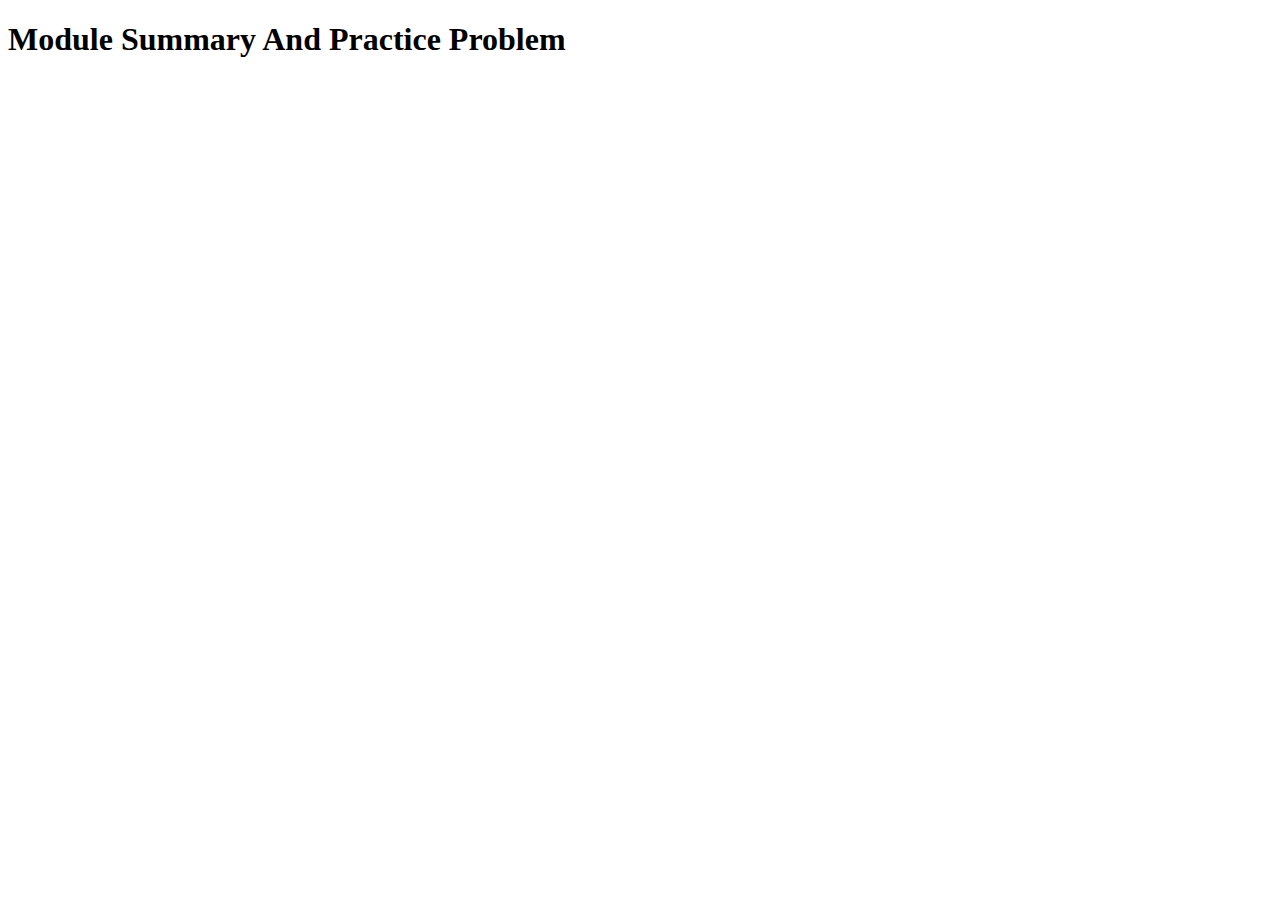
==== 17-10 Module Summary And Practice/index.html @ 5456ecaf "Explored Module Summary And Practice Problem" ====
<!DOCTYPE html>
<html lang="en">
<head>
    <meta charset="UTF-8">
    <meta name="viewport" content="width=device-width, initial-scale=1.0">
    <title>17-10 Module Summary And Practice Problem</title>
</head>
<body>
    <h1>Module Summary And Practice Problem</h1>
</body>
</html>
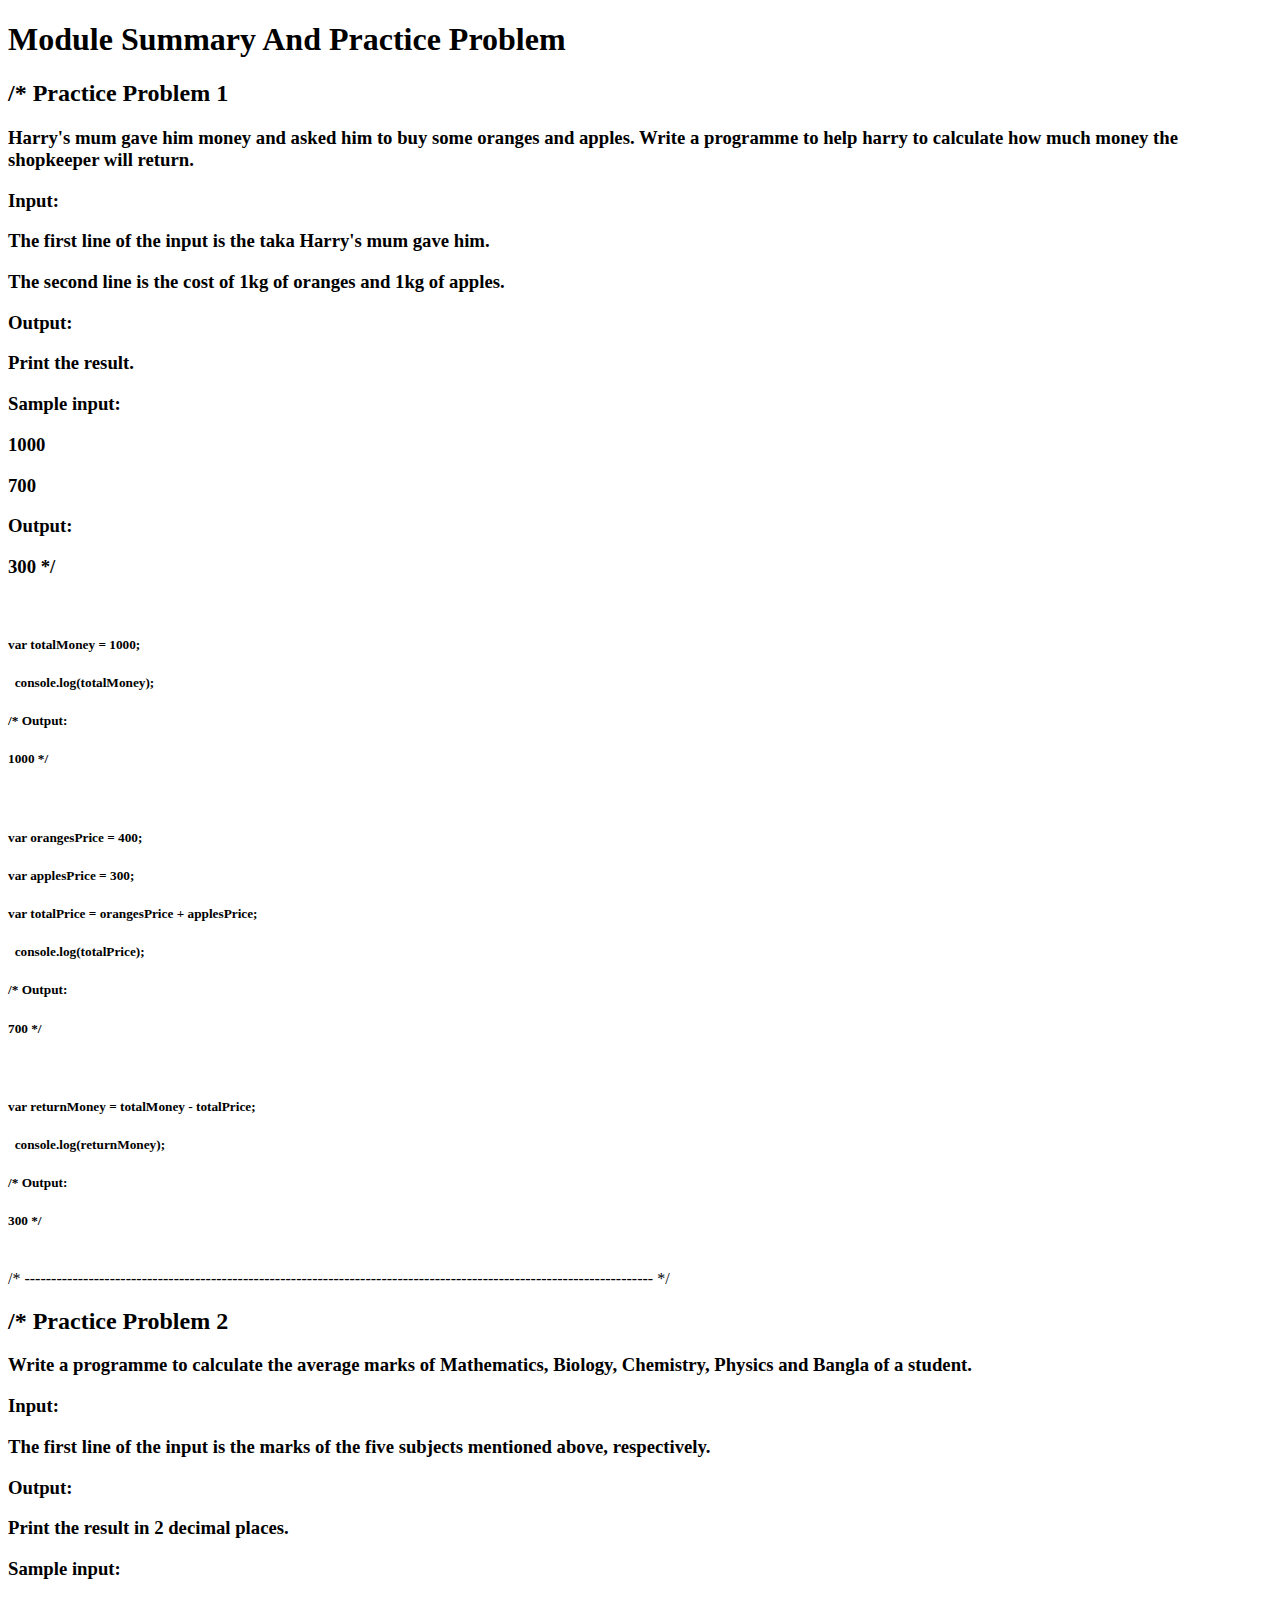
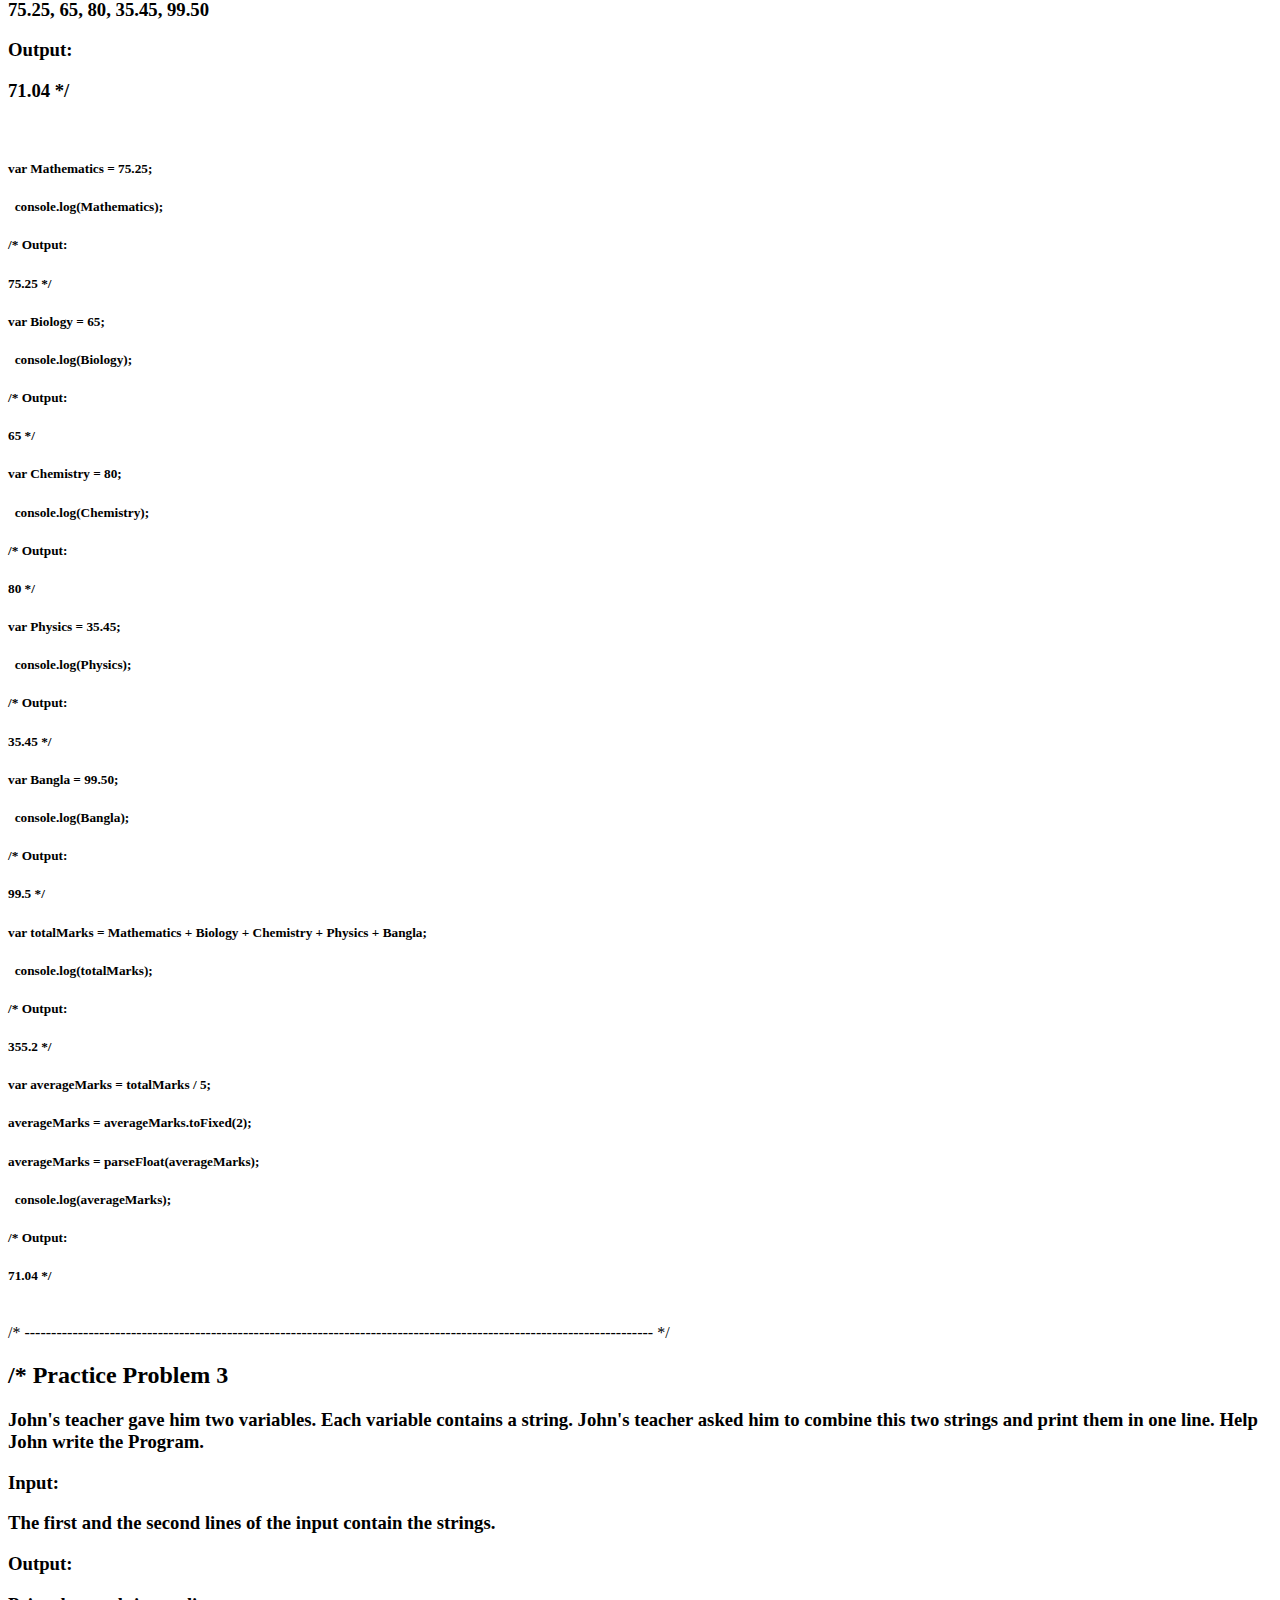
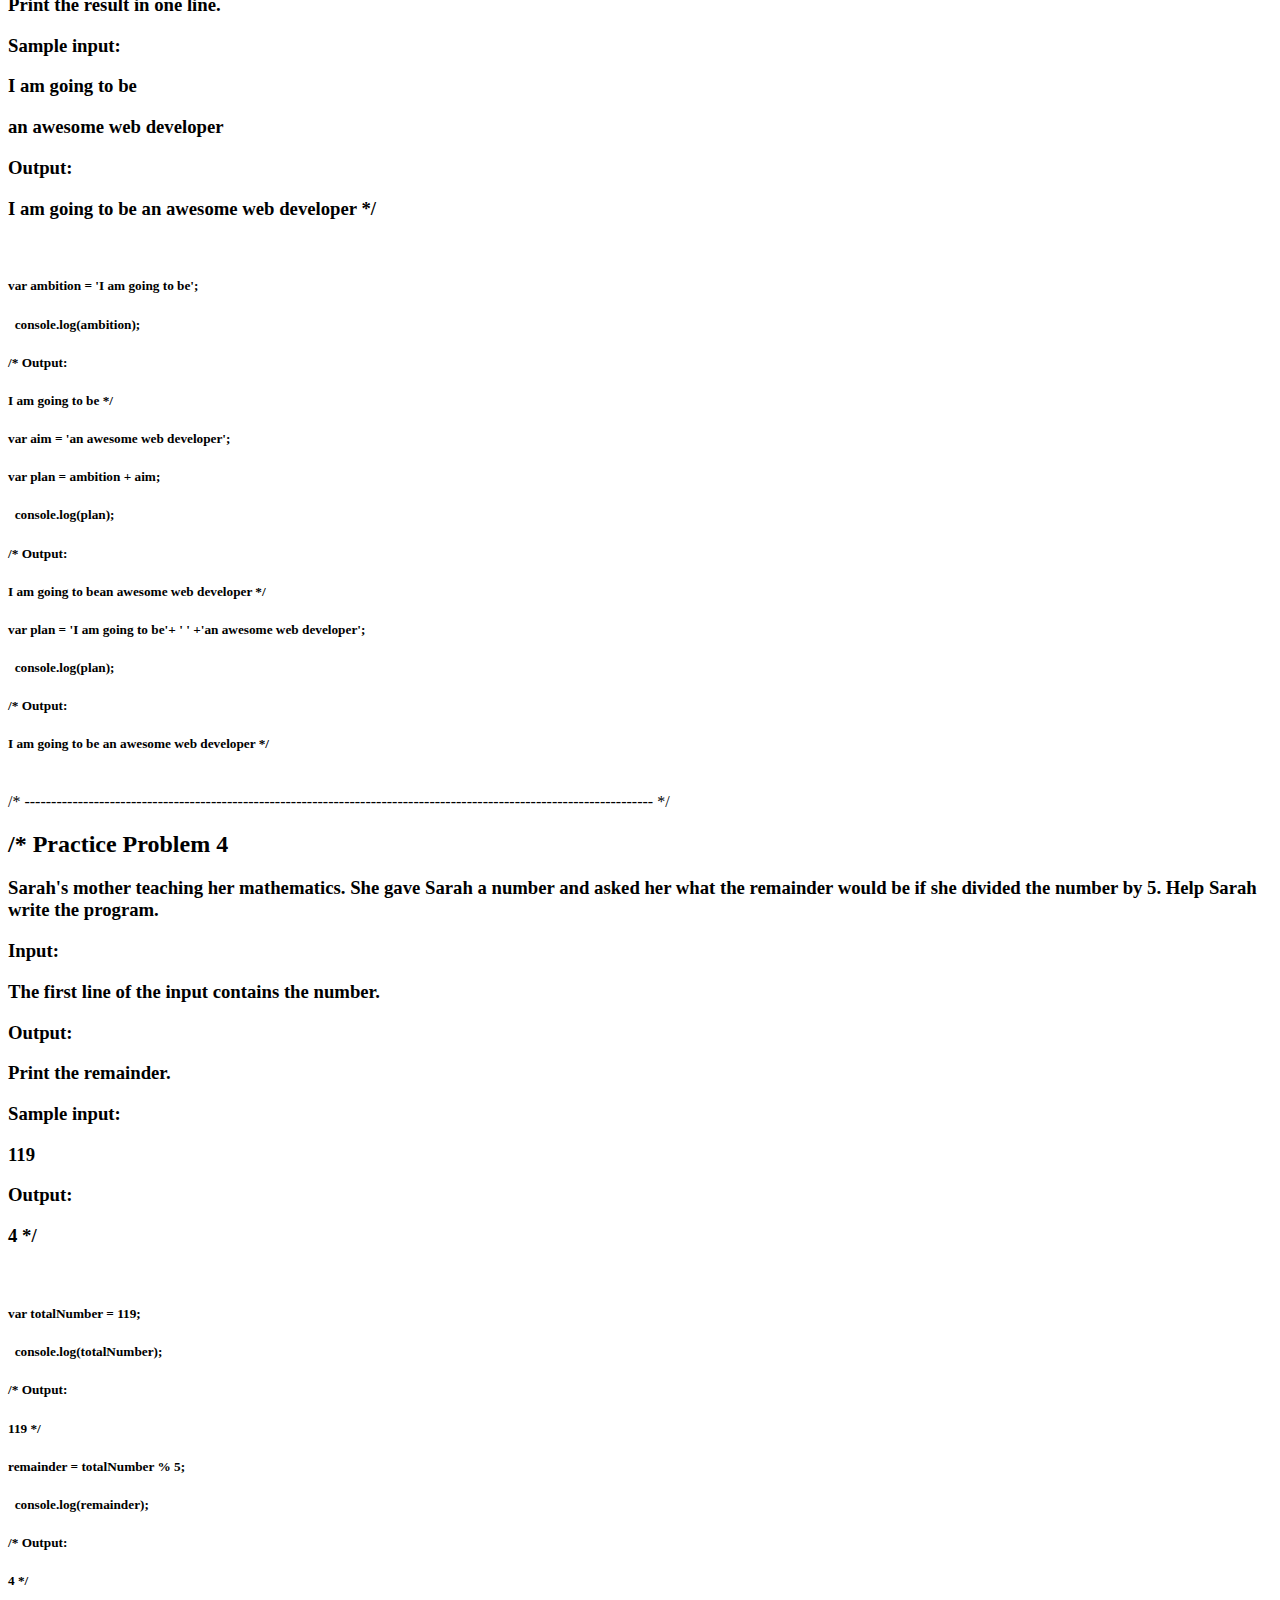
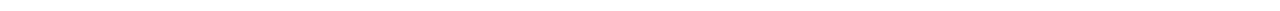
==== commit d7242f9f: "Explored Module Summary And Practice Problem" ====
--- a/17-10 Module Summary And Practice/index.html
+++ b/17-10 Module Summary And Practice/index.html
@@ -7,5 +7,167 @@
 </head>
 <body>
     <h1>Module Summary And Practice Problem</h1>
-</body>
-</html>+
+                                        <h2>/* Practice Problem 1</h2>
+
+    <h3>Harry's mum gave him money and asked him to buy some oranges and apples. Write a programme to help harry to calculate how much money the shopkeeper will return.</h3>
+
+    <h3>Input:</h3>
+    <h3>The first line of the input is the taka Harry's mum gave him.</h3>
+    <h3>The second line is the cost of 1kg of oranges and 1kg of apples.</h3>
+
+    <h3>Output:</h3>
+    <h3>Print the result.</h3>
+
+    <h3>Sample input:</h3>
+    <h3>1000</h3>
+    <h3>700</h3>
+
+    <h3>Output:</h3>
+    <h3>300 */</h3>
+
+    <br>
+    <h5>var totalMoney = 1000;</h5>
+    <h5>&nbsp;&nbsp;console.log(totalMoney);</h5>
+    <h5>/* Output:</h5>
+    <h5>1000 */</h5>
+
+    <br>
+    <h5>var orangesPrice = 400;</h5>
+    <h5>var applesPrice = 300;</h5>
+    <h5>var totalPrice = orangesPrice + applesPrice;</h5>
+    <h5>&nbsp;&nbsp;console.log(totalPrice);</h5>
+    <h5>/* Output:</h5>
+    <h5>700 */</h5>
+
+    <br>
+    <h5>var returnMoney = totalMoney - totalPrice;</h5>
+    <h5>&nbsp;&nbsp;console.log(returnMoney);</h5>
+    <h5>/* Output:</h5>
+    <h5>300 */</h5>
+
+    <br>
+    /* ---------------------------------------------------------------------------------------------------------------------- */
+
+                                            <h2>/* Practice Problem 2</h2>
+    <h3>Write a programme to calculate the average marks of Mathematics, Biology, Chemistry, Physics and Bangla  of a student.</h3>
+
+    <h3>Input:</h3>
+    <h3>The first line of the input is the marks of the five subjects mentioned above, respectively.</h3>
+
+    <h3>Output:</h3>
+    <h3>Print the result in 2 decimal places.</h3>
+
+    <h3>Sample input:</h3>
+    <h3>75.25, 65, 80, 35.45, 99.50</h3>
+
+    <h3>Output:</h3>
+    <h3>71.04 */</h3>
+
+    <br>
+    <h5>var Mathematics = 75.25;</h5>
+    <h5>&nbsp;&nbsp;console.log(Mathematics);</h5>
+    <h5>/* Output:</h5>
+    <h5>75.25 */</h5>
+    <h5>var Biology = 65;</h5>
+    <h5>&nbsp;&nbsp;console.log(Biology);</h5>
+    <h5>/* Output:</h5>
+    <h5>65 */</h5>
+    <h5>var Chemistry = 80;</h5>
+    <h5>&nbsp;&nbsp;console.log(Chemistry);</h5>
+    <h5>/* Output:</h5>
+    <h5>80 */</h5>
+    <h5>var Physics = 35.45;</h5>
+    <h5>&nbsp;&nbsp;console.log(Physics);</h5>
+    <h5>/* Output:</h5>
+    <h5>35.45 */</h5>
+    <h5>var Bangla = 99.50;</h5>
+    <h5>&nbsp;&nbsp;console.log(Bangla);</h5>
+    <h5>/* Output:</h5>
+    <h5>99.5 */</h5>
+
+    <h5>var totalMarks = Mathematics + Biology + Chemistry + Physics + Bangla;</h5>
+    <h5>&nbsp;&nbsp;console.log(totalMarks);</h5>
+    <h5>/* Output:</h5>
+    <h5>355.2 */</h5>
+
+    <h5>var averageMarks = totalMarks / 5;</h5>
+    <h5>averageMarks = averageMarks.toFixed(2);</h5>
+    <h5>averageMarks = parseFloat(averageMarks);</h5>
+    <h5>&nbsp;&nbsp;console.log(averageMarks);</h5>
+    <h5>/* Output:</h5>
+    <h5>71.04 */</h5>
+
+    <br>
+    /* ---------------------------------------------------------------------------------------------------------------------- */
+                                                <h2>/* Practice Problem 3</h2>
+
+    <h3>John's teacher gave him two variables. Each variable contains a string. John's teacher asked him to combine this two strings    and print them in one line. Help John write the Program.</h3>
+
+    <h3>Input:</h3>
+    <h3>The first and the second lines of the input contain the strings.</h3>
+    
+    <h3>Output:</h3>
+    <h3>Print the result in one line.</h3>
+    
+    <h3>Sample input:</h3>
+    <h3>I am going to be</h3>
+    <h3>an awesome web developer</h3>
+    
+    <h3>Output:</h3>
+    <h3>I am going to be an awesome web developer */</h3>
+    
+    <br>
+    <h5>var ambition = 'I am going to be';</h5>
+    <h5>&nbsp;&nbsp;console.log(ambition);</h5>
+    <h5>/* Output:</h5>
+    <h5>I am going to be */</h5>
+    
+    <h5>var aim = 'an awesome web developer';</h5>
+    
+    <h5>var plan = ambition + aim;</h5>
+    <h5>&nbsp;&nbsp;console.log(plan);</h5>
+    <h5>/* Output:</h5>
+    <h5>I am going to bean awesome web developer */</h5> 
+    
+    <h5>var plan = 'I am going to be'+ ' ' +'an awesome web developer';</h5>
+    <h5>&nbsp;&nbsp;console.log(plan);</h5>
+    <h5>/* Output:</h5> 
+    <h5>I am going to be an awesome web developer */</h5>
+
+    <br>
+    /* ---------------------------------------------------------------------------------------------------------------------- */
+                                            <h2>/* Practice Problem 4</h2>
+
+    <h3>Sarah's mother teaching her mathematics. She gave Sarah a number and asked her what the remainder would be if she divided the number by 5. Help Sarah write the program.</h3>
+    
+    <h3>Input:</h3>
+    <h3>The first line of the input contains the number.</h3>
+    
+    <h3>Output:</h3>
+    <h3>Print the remainder.</h3>
+    
+    <h3>Sample input:</h3>
+    <h3>119</h3>
+    
+    <h3>Output:</h3>
+    <h3>4 */</h3>
+    
+    <br>
+    <h5>var totalNumber = 119;</h5>
+    <h5>&nbsp;&nbsp;console.log(totalNumber);</h5>
+    <h5>/* Output:</h5>
+    <h5>119 */</h5>
+    
+    <h5>remainder = totalNumber % 5;</h5>
+    <h5>&nbsp;&nbsp;console.log(remainder);</h5>
+    <h5>/* Output:</h5> 
+    <h5>4 */</h5>
+    
+    
+    
+    
+    
+
+    </body>
+    </html> 